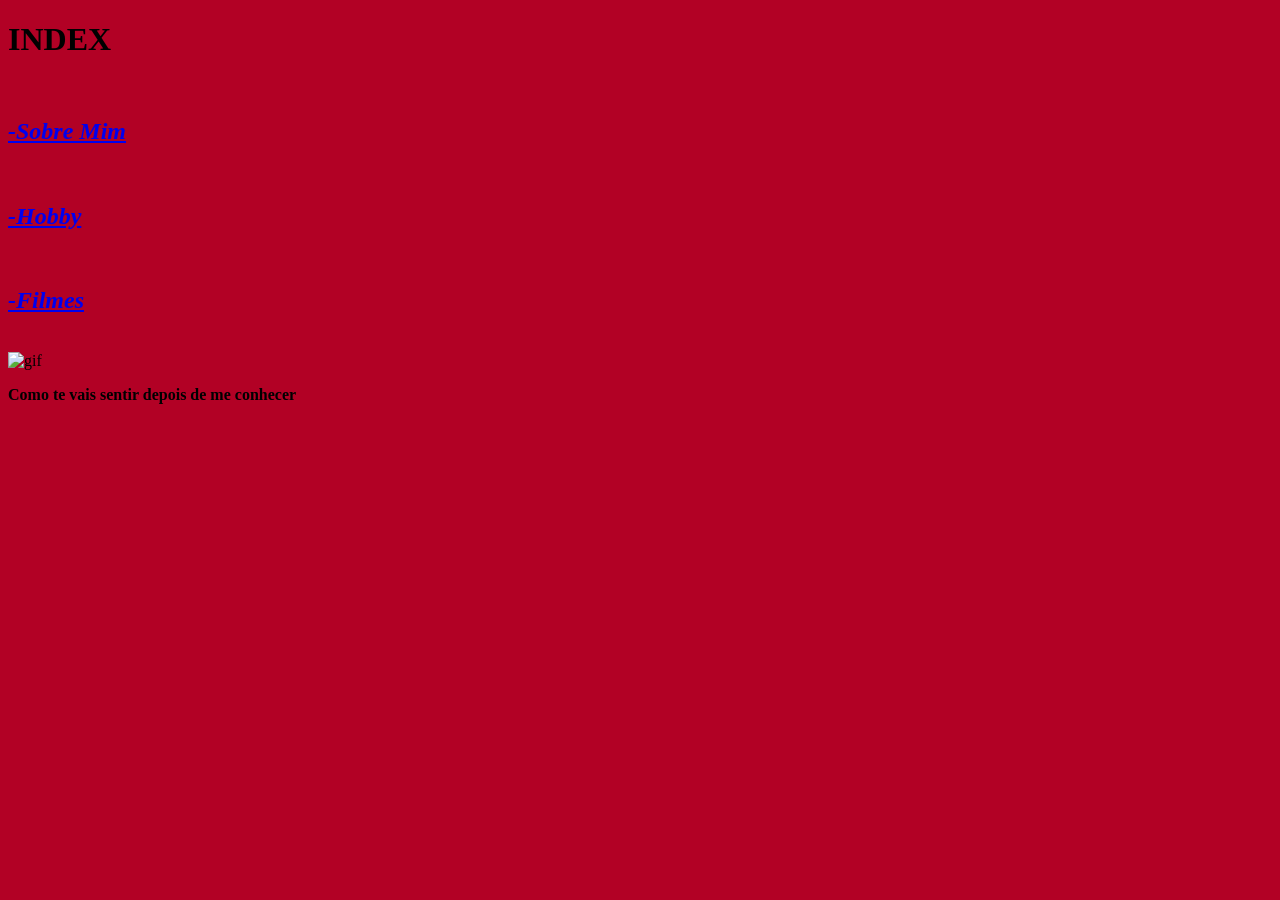
==== Index.html @ dbe3b08d "correcet things" ====
<!DOCTYPE html>
<html lang="en">
<head>
    <style>
        body {
            background-color: #B20125;
        }
    </style>

<meta charset="UTF-8">
<meta name="viewport" content="width=device-width, initial-scale=1.0">
<title>Quem Eu Sou</title>
</head>
<body>
    <h1 id="title"><strong>INDEX</strong></h1>
<p></p>
<br>
<!-- Internal Link -->
    <h2><a href="Sobre mim.html"><em>-Sobre Mim</em></a></h2>
</a>
<br>
<!-- Internal Link -->
    <h2><a href="Hobby.html"><em>-Hobby</em></a></h2>
</a>
<br>
<!-- Internal Link -->
    <h2><a href="Filmes.html"><em>-Filmes</em></a></h2>
</a>
   <place-items: center>
    <br>
    <img src="https://encrypted-tbn0.gstatic.com/images?q=tbn:ANd9GcTjfFHW1qIbwVtuRjbDT1EFqS_ViZM3xcR4_lcqOYLydw&s" alt="gif" width="300" height="300">

    <p><strong>Como te vais sentir depois de me conhecer</strong></p>

</body>
</html>
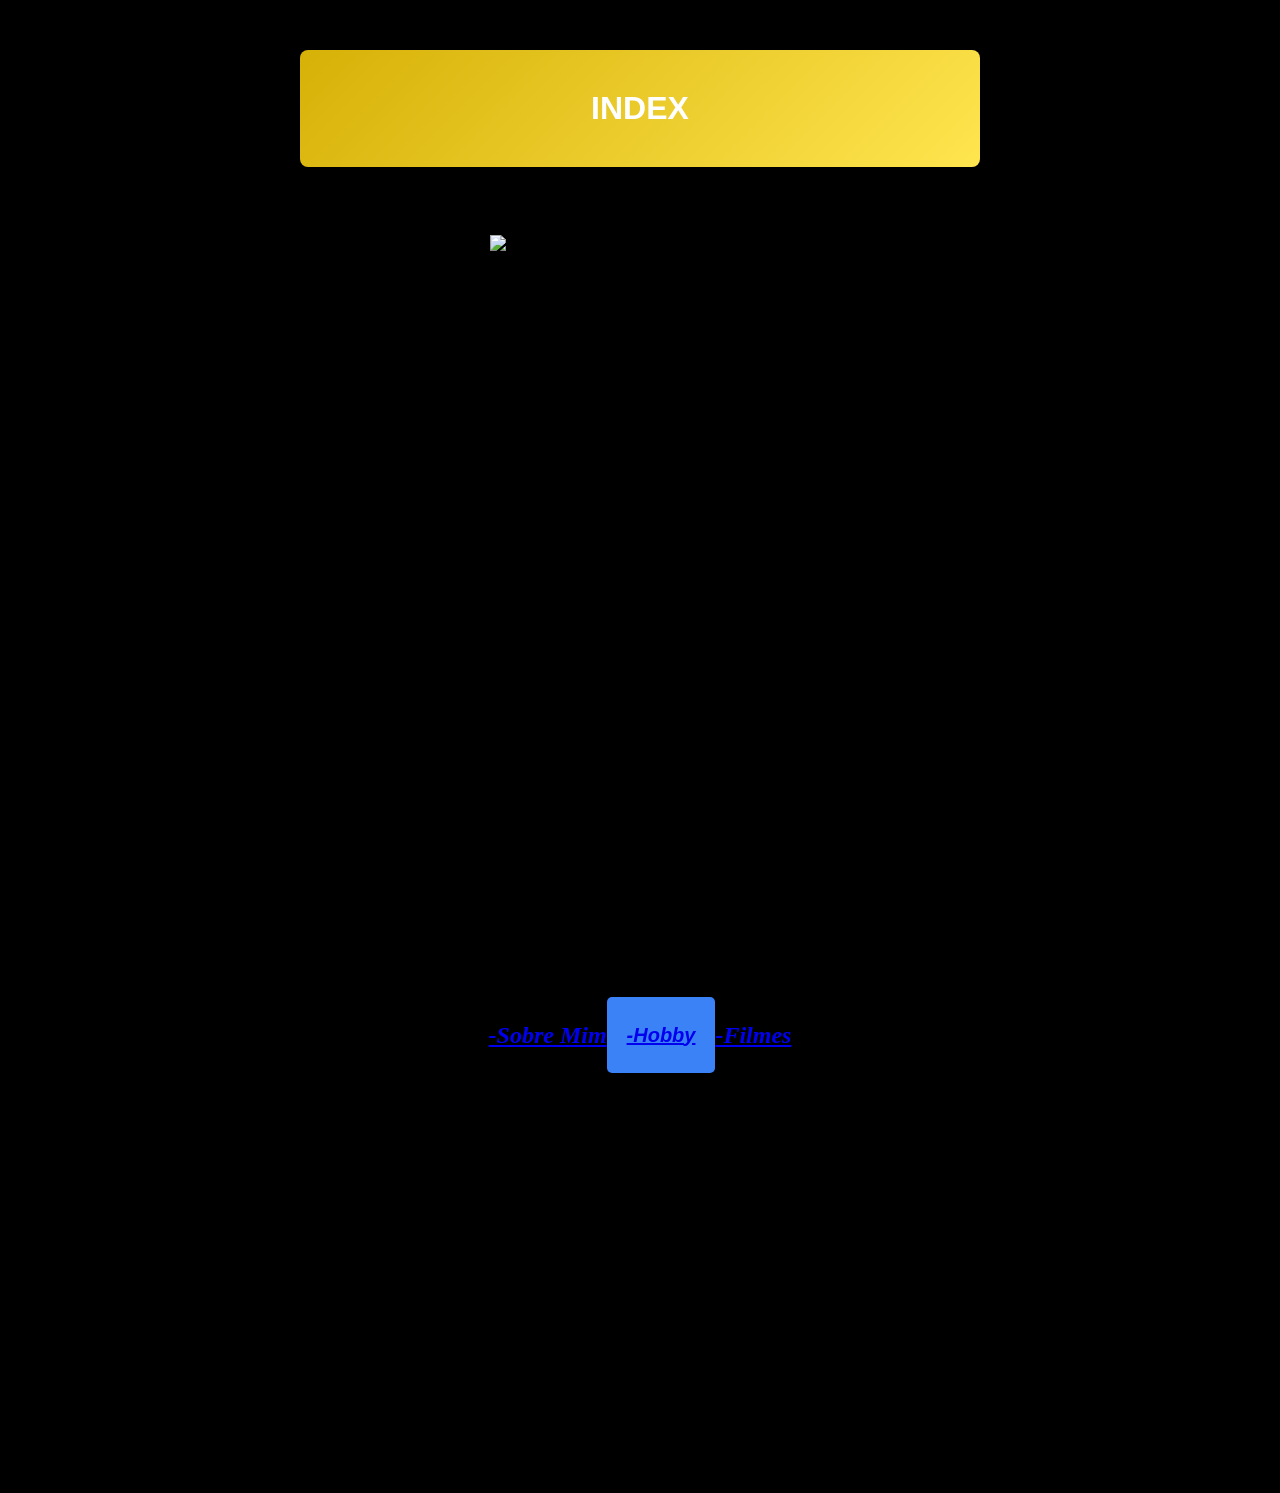
==== commit 0b10fe55: "more work" ====
--- a/Index.html
+++ b/Index.html
@@ -1,36 +1,35 @@
 <!DOCTYPE html>
 <html lang="en">
-<head>
-    <style>
-        body {
-            background-color: #B20125;
-        }
-    </style>
+    <head>
+        <meta charset="UTF-8">
+        <meta name="viewport" content="width=device-width, initial-scale=1.0">
+        <link rel="stylesheet" href="Index.css">
+        <title>Quem Eu Sou</title>
+    </head>
+    <body>
+        <h1 id="title"><strong>INDEX</strong></h1>
+    </a>
+       <place-items: center>
+        <br>
+        <img src="https://encrypted-tbn0.gstatic.com/images?q=tbn:ANd9GcTjfFHW1qIbwVtuRjbDT1EFqS_ViZM3xcR4_lcqOYLydw&s" alt="gif" width="300" height="300">
+    
+        <p><strong>Como te vais sentir depois de me conhecer</strong></p>
 
-<meta charset="UTF-8">
-<meta name="viewport" content="width=device-width, initial-scale=1.0">
-<title>Quem Eu Sou</title>
-</head>
-<body>
-    <h1 id="title"><strong>INDEX</strong></h1>
-<p></p>
+<div>   
 <br>
 <!-- Internal Link -->
     <h2><a href="Sobre mim.html"><em>-Sobre Mim</em></a></h2>
 </a>
 <br>
 <!-- Internal Link -->
+ <button class="custom-button">
     <h2><a href="Hobby.html"><em>-Hobby</em></a></h2>
-</a>
+    </button>
+</a>    
 <br>
 <!-- Internal Link -->
     <h2><a href="Filmes.html"><em>-Filmes</em></a></h2>
-</a>
-   <place-items: center>
-    <br>
-    <img src="https://encrypted-tbn0.gstatic.com/images?q=tbn:ANd9GcTjfFHW1qIbwVtuRjbDT1EFqS_ViZM3xcR4_lcqOYLydw&s" alt="gif" width="300" height="300">
-
-    <p><strong>Como te vais sentir depois de me conhecer</strong></p>
+</div> 
 
 </body>
 </html>
--- a/Index.css
+++ b/Index.css
@@ -0,0 +1,65 @@
+h1 {
+background: linear-gradient(135deg, rgba(223, 184, 7, 0.962)0%, rgb(255, 229, 79)100%);
+    border-radius: 8px;
+    padding: 40px;
+    max-width: 600px;
+    margin: 50px auto;
+    text-align: center;
+    box-shadow: 0 4px 6px rgba(0, 0, 0, 0.5);
+    font-family: "Oswald", sans-serif;
+    color: white;
+
+}
+body {
+    background-color: #000000;
+}
+
+button {
+    background-color: rgba(223, 184, 7, 0.96);
+    color: white;
+    border: none;
+    padding: 10px 20px;
+    border-radius: 5px;
+    cursor: pointer;
+}
+
+
+
+
+
+
+
+
+
+
+
+div {
+    display: flex;
+    justify-content: center;
+    align-items: center;
+    height: 100vh;
+}
+
+
+
+
+.card {
+    background-color: #f5f5f5;
+    border-radius: 10px;
+    padding: 20px;
+    box-shadow: 0 2px 10px rgba(0, 0, 0, 0.1);
+}                                           
+
+.custom-button {
+    background-color: #3B82F6;
+    color: white;
+    border: none;
+    padding: 10px 20px;
+    border-radius: 5px;
+}
+
+img {
+    object-position: center;
+    display: block;
+    margin: 0 auto;
+}
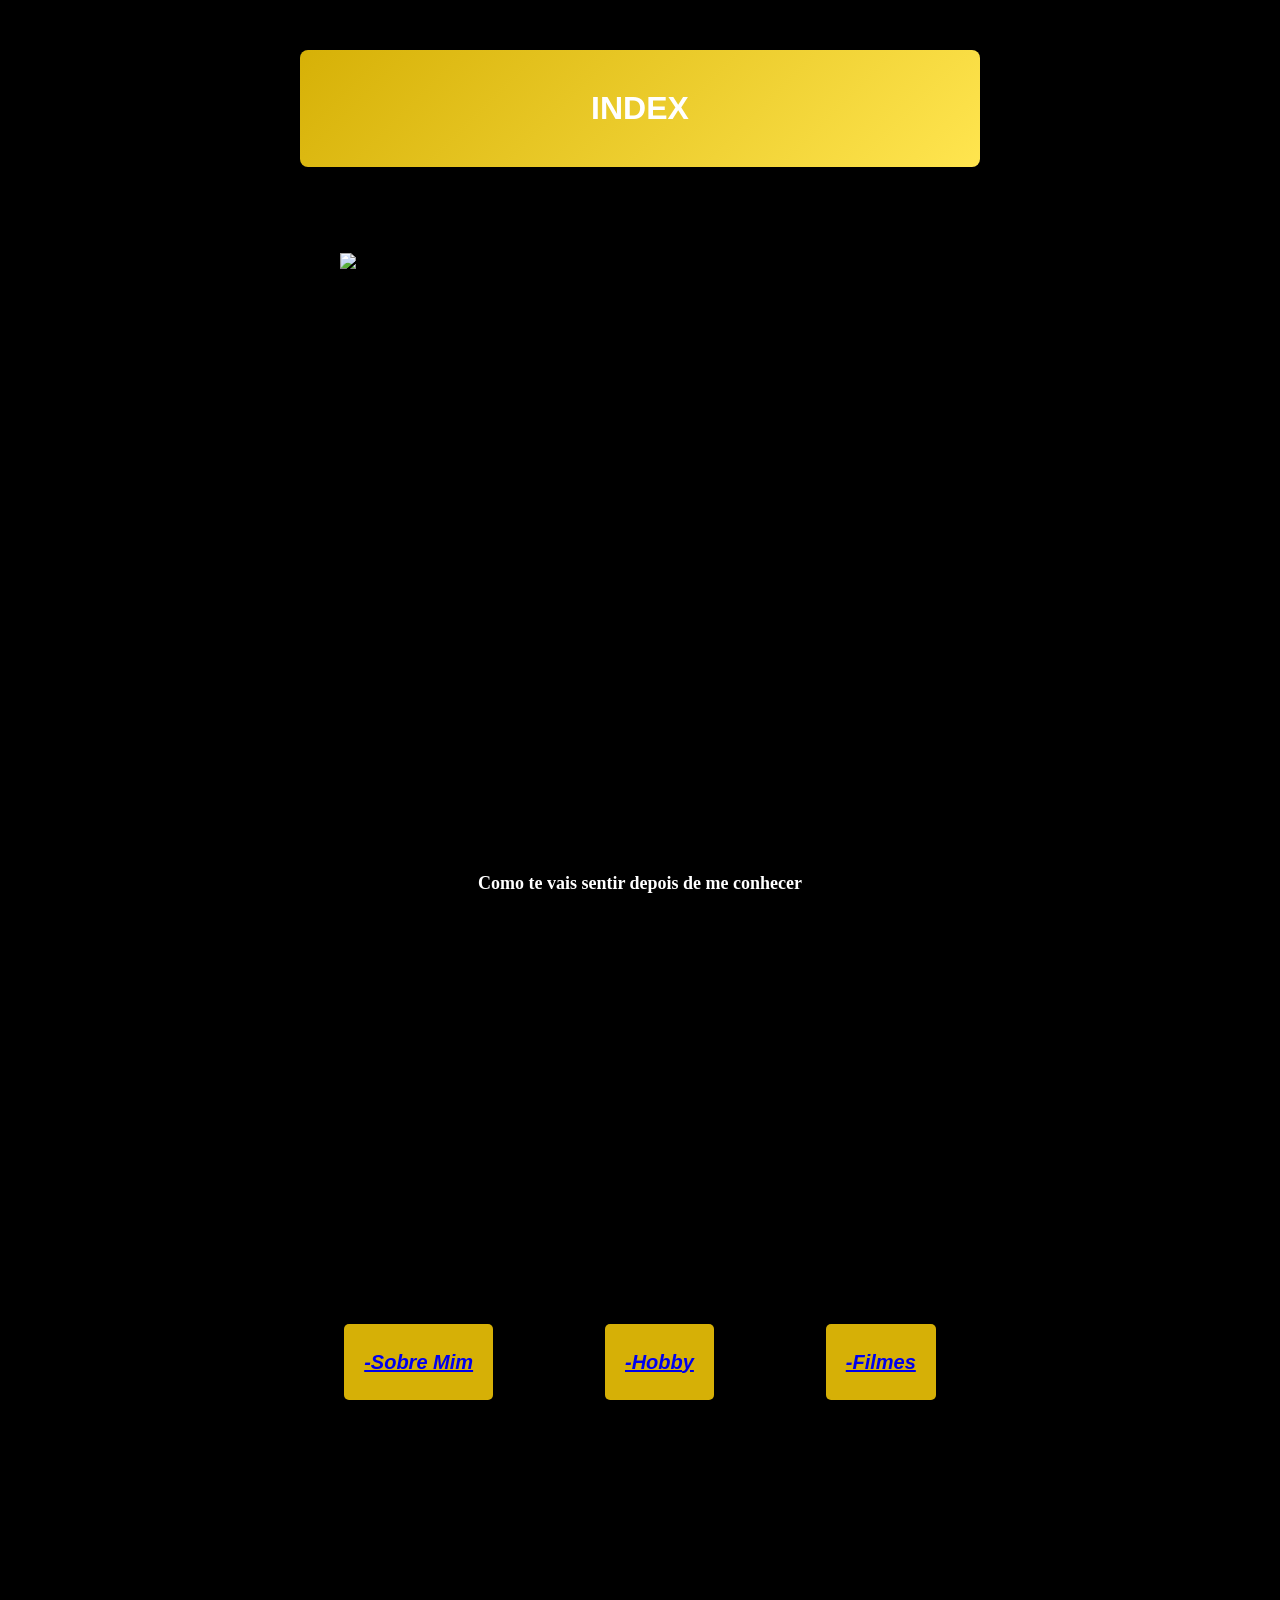
==== commit e4429b66: "correct" ====
--- a/Index.html
+++ b/Index.html
@@ -8,27 +8,34 @@
     </head>
     <body>
         <h1 id="title"><strong>INDEX</strong></h1>
-    </a>
-       <place-items: center>
+<br>
+
+
         <br>
-        <img src="https://encrypted-tbn0.gstatic.com/images?q=tbn:ANd9GcTjfFHW1qIbwVtuRjbDT1EFqS_ViZM3xcR4_lcqOYLydw&s" alt="gif" width="300" height="300">
+        <img src="https://encrypted-tbn0.gstatic.com/images?q=tbn:ANd9GcTjfFHW1qIbwVtuRjbDT1EFqS_ViZM3xcR4_lcqOYLydw&s" alt="gif" width="600" height="600">
     
-        <p><strong>Como te vais sentir depois de me conhecer</strong></p>
+        <p class="h3"><strong>Como te vais sentir depois de me conhecer</strong></p>
 
 <div>   
 <br>
 <!-- Internal Link -->
+ <button class="custom-button">
     <h2><a href="Sobre mim.html"><em>-Sobre Mim</em></a></h2>
+    </button>
 </a>
+<p> ---------------------</p>
 <br>
 <!-- Internal Link -->
  <button class="custom-button">
     <h2><a href="Hobby.html"><em>-Hobby</em></a></h2>
     </button>
 </a>    
+<p> ---------------------</p>
 <br>
 <!-- Internal Link -->
+ <button class="custom-button">
     <h2><a href="Filmes.html"><em>-Filmes</em></a></h2>
+    </button>
 </div> 
 
 </body>
--- a/Index.css
+++ b/Index.css
@@ -23,7 +23,12 @@
     cursor: pointer;
 }
 
-
+p.h3 {
+    color: white;
+    font-size: 18px;
+    margin-top: 20px;
+    text-align: center;
+}
 
 
 
@@ -51,7 +56,7 @@
 }                                           
 
 .custom-button {
-    background-color: #3B82F6;
+    background-color: rgba(223, 184, 7, 0.962);
     color: white;
     border: none;
     padding: 10px 20px;
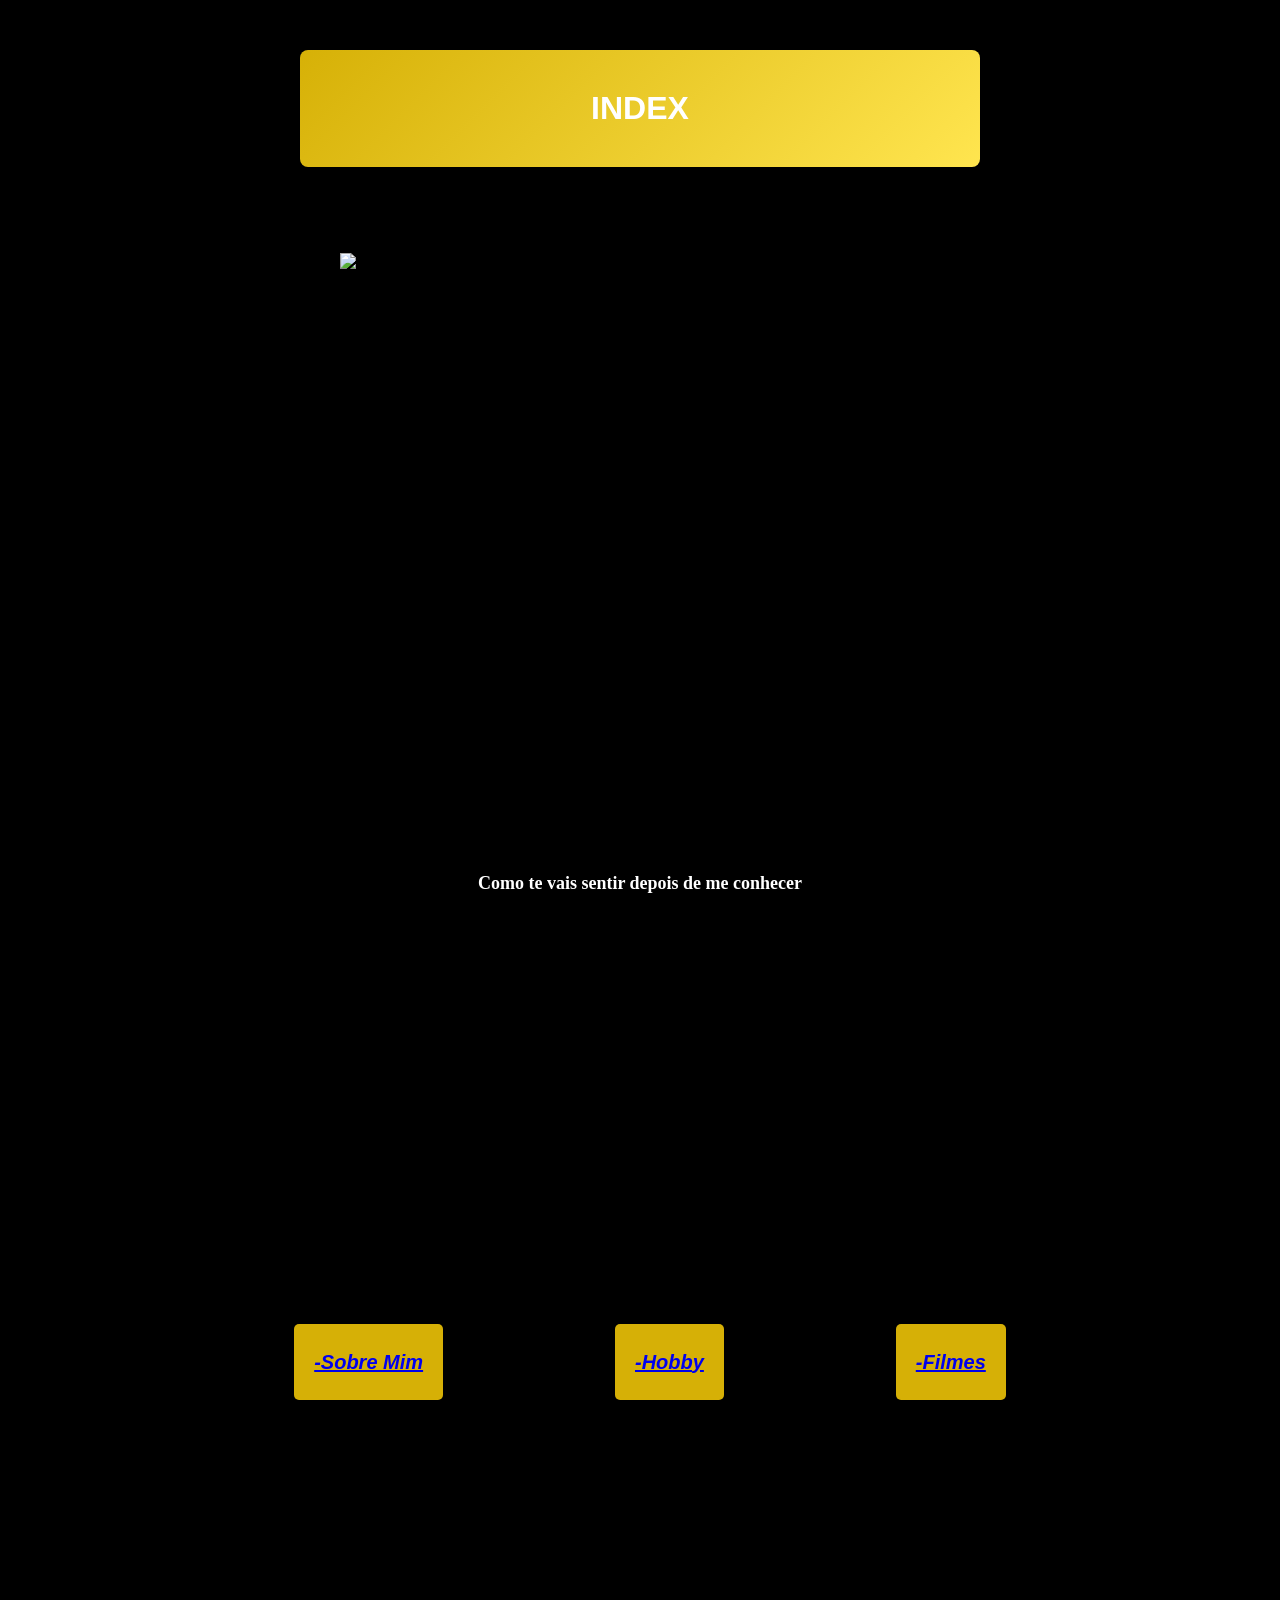
==== commit 3835fdbb: "correct" ====
--- a/Index.html
+++ b/Index.html
@@ -16,7 +16,8 @@
     
         <p class="h3"><strong>Como te vais sentir depois de me conhecer</strong></p>
 
-<div>   
+<div> 
+<div class="cards"> 
 <br>
 <!-- Internal Link -->
  <button class="custom-button">
@@ -36,8 +37,8 @@
  <button class="custom-button">
     <h2><a href="Filmes.html"><em>-Filmes</em></a></h2>
     </button>
+ 
 </div> 
-
 </body>
 </html>
 
--- a/Index.css
+++ b/Index.css
@@ -67,4 +67,11 @@
     object-position: center;
     display: block;
     margin: 0 auto;
+}
+
+.cards {
+    display: flex;
+    gap: 20px;
+    flex-wrap: wrap;
+    padding: 20px
 }
